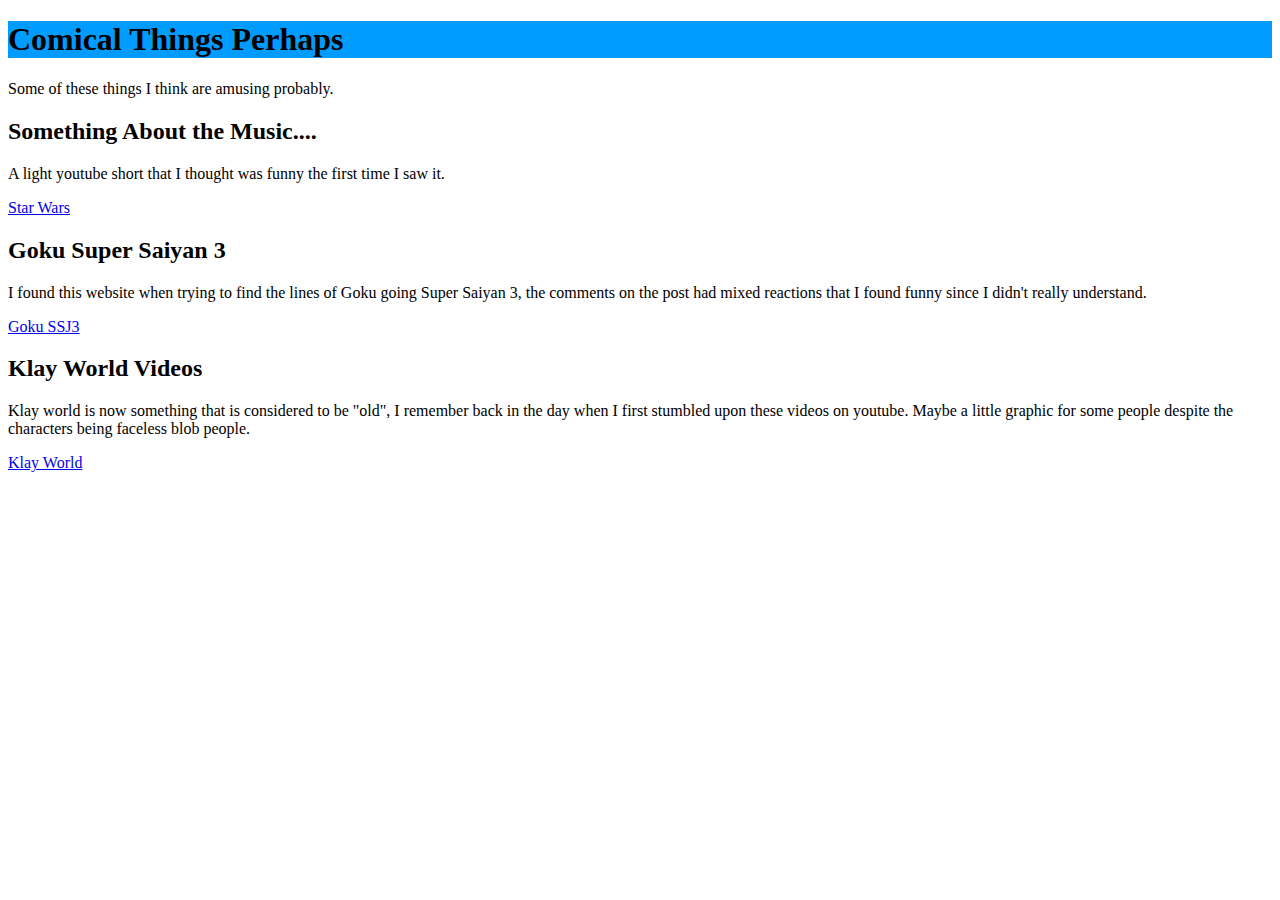
==== amuse.html @ 47c2555a "Create amuse.html" ====
<!DOCTYPE html>
<html>
    <head>
      <title>Comical Things Perhaps</title>
      <style>
        h1 {
          color: black;
          background-color: rgb(0,155,255);
        }
      </style>
    </head>
    <body>
      <h1>Comical Things Perhaps</h1>
      <p>Some of these things I think are amusing probably.</p>

      <h2>Something About the Music....</h2>
      <p>A light youtube short that I thought was funny the first time I saw it.</p>
      <a href="https://youtube.com/shorts/vYud9sZ91Mc?si=ZJwq2ExkKZj49ot-">Star Wars</a>

      <h2>Goku Super Saiyan 3</h2>
      <p>I found this website when trying to find the lines of Goku going Super Saiyan 3, the comments on the post had mixed reactions that I found funny since I didn't really understand.</p>
      <a href="https://www.resetera.com/threads/youre-going-to-love-this-trust-me.134048/">Goku SSJ3</a>

      <h2>Klay World Videos</h2>
      <p>Klay world is now something that is considered to be "old", I remember back in the day when I first stumbled upon these videos on youtube. Maybe a little graphic for some people despite the characters being faceless blob people. </p>
      <a href="https://youtu.be/t7YYDfN_2vQ?si=l3kGwTi68MqothVS">Klay World</a>
    </body>
</html>
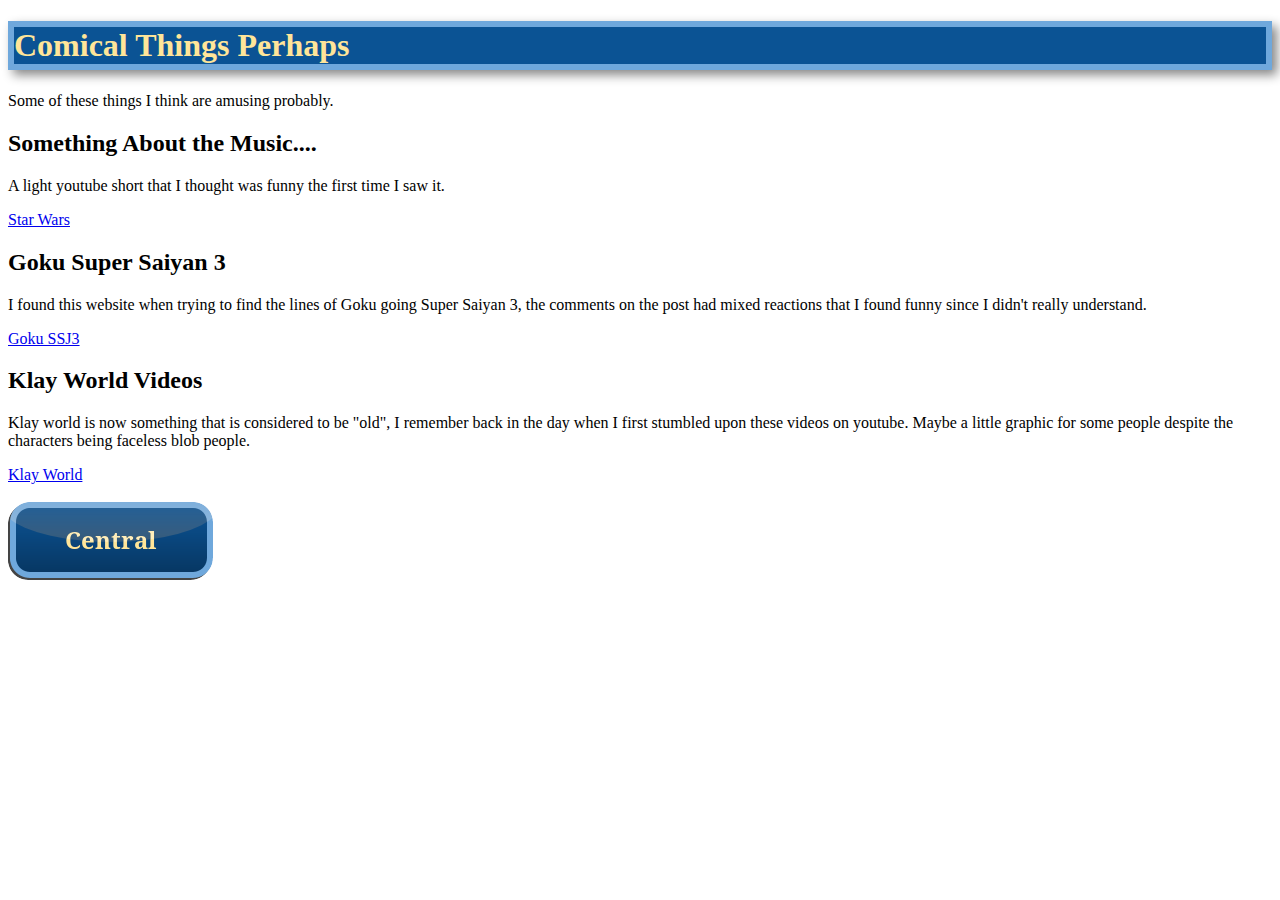
==== commit 7838d030: "implemented home buttons and style changes" ====
--- a/amuse.html
+++ b/amuse.html
@@ -1,28 +1,40 @@
 <!DOCTYPE html>
-<html>
-    <head>
-      <title>Comical Things Perhaps</title>
-      <style>
-        h1 {
-          color: black;
-          background-color: rgb(0,155,255);
-        }
-      </style>
-    </head>
-    <body>
-      <h1>Comical Things Perhaps</h1>
-      <p>Some of these things I think are amusing probably.</p>
+<html lang="en">
 
-      <h2>Something About the Music....</h2>
-      <p>A light youtube short that I thought was funny the first time I saw it.</p>
-      <a href="https://youtube.com/shorts/vYud9sZ91Mc?si=ZJwq2ExkKZj49ot-">Star Wars</a>
+<head>
+  <meta charset="UTF-8">
+  <title>Comical Things Perhaps</title>
+  <style>
+    h1 {
+      color: rgb(255, 229, 153);
+      background-color: rgb(11, 83, 148);
+      border: 6px solid #6fa8dc;
+      box-shadow: 5px 5px 10px #888888;
+    }
+  </style>
+</head>
 
-      <h2>Goku Super Saiyan 3</h2>
-      <p>I found this website when trying to find the lines of Goku going Super Saiyan 3, the comments on the post had mixed reactions that I found funny since I didn't really understand.</p>
-      <a href="https://www.resetera.com/threads/youre-going-to-love-this-trust-me.134048/">Goku SSJ3</a>
+<body>
+  <h1>Comical Things Perhaps</h1>
+  <p>Some of these things I think are amusing probably.</p>
 
-      <h2>Klay World Videos</h2>
-      <p>Klay world is now something that is considered to be "old", I remember back in the day when I first stumbled upon these videos on youtube. Maybe a little graphic for some people despite the characters being faceless blob people. </p>
-      <a href="https://youtu.be/t7YYDfN_2vQ?si=l3kGwTi68MqothVS">Klay World</a>
-    </body>
-</html>
+  <h2>Something About the Music....</h2>
+  <p>A light youtube short that I thought was funny the first time I saw it.</p>
+  <a href="https://youtube.com/shorts/vYud9sZ91Mc?si=ZJwq2ExkKZj49ot-">Star Wars</a>
+
+  <h2>Goku Super Saiyan 3</h2>
+  <p>I found this website when trying to find the lines of Goku going Super Saiyan 3, the comments on the post had mixed
+    reactions that I found funny since I didn't really understand.</p>
+  <a href="https://www.resetera.com/threads/youre-going-to-love-this-trust-me.134048/">Goku SSJ3</a>
+
+  <h2>Klay World Videos</h2>
+  <p>Klay world is now something that is considered to be "old", I remember back in the day when I first stumbled upon
+    these videos on youtube. Maybe a little graphic for some people despite the characters being faceless blob people.
+  </p>
+  <a href="https://youtu.be/t7YYDfN_2vQ?si=l3kGwTi68MqothVS">Klay World</a>
+  <br>
+  <br>
+  <a href="index.html"><img src="images/homebutton.png" alt="Home Button"></a>
+</body>
+
+</html>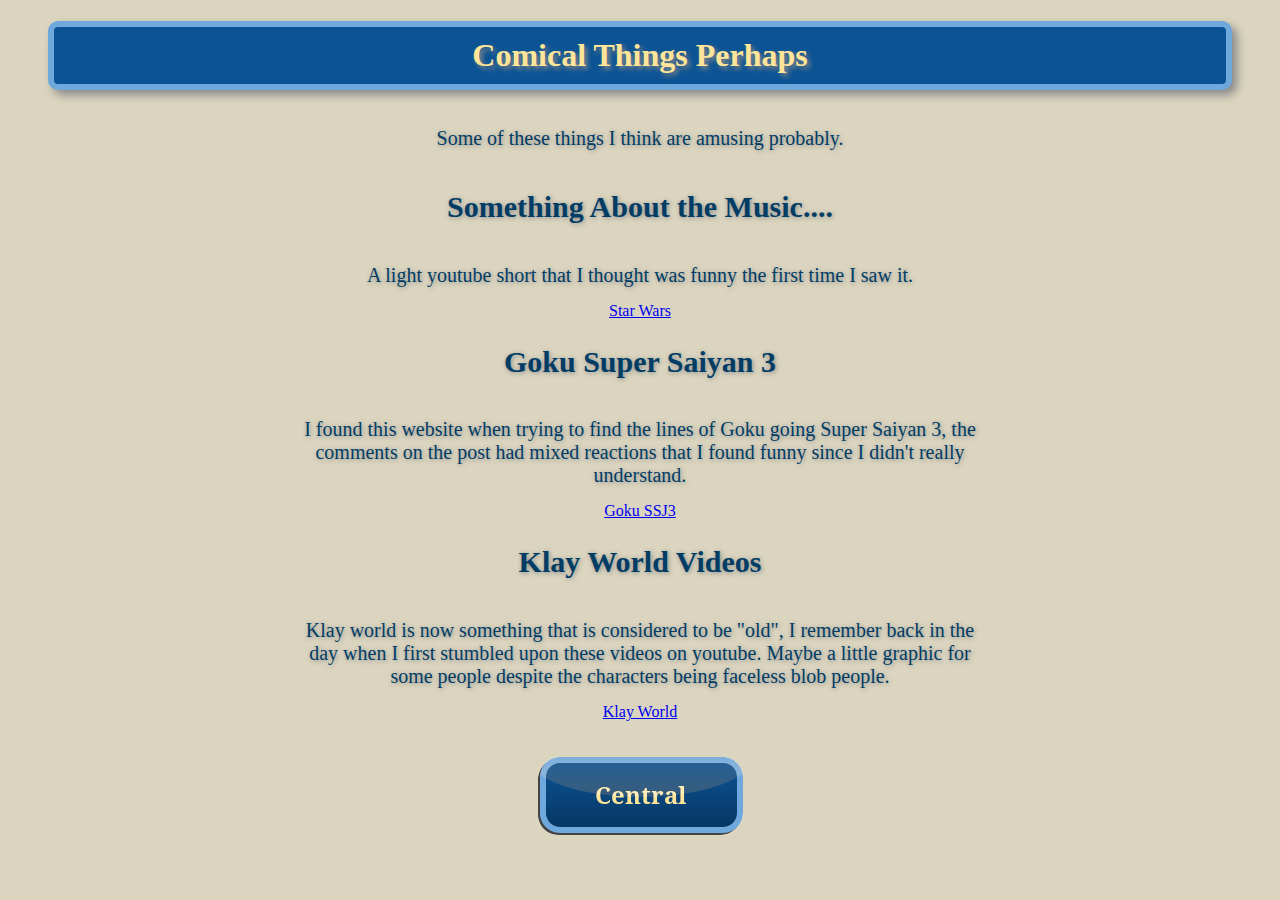
==== commit 4063901f: "Updated main.css" ====
--- a/amuse.html
+++ b/amuse.html
@@ -4,6 +4,7 @@
 <head>
   <meta charset="UTF-8">
   <title>Comical Things Perhaps</title>
+  <link rel="stylesheet" href="css/main.css">
   <style>
     h1 {
       color: rgb(255, 229, 153);
--- a/css/main.css
+++ b/css/main.css
@@ -0,0 +1,48 @@
+:root body {
+    display: flex;
+    flex-direction: column;
+    align-items: center;
+    justify-content: flex-start;
+    height: 100vh;
+    margin: 0;
+    background-color: #dbd5bf;
+}
+
+img {
+    border-radius: 10px;
+}
+
+h1 {
+    color: rgb(255, 229, 153);
+    text-shadow: 3px 3px 5px #888888;
+    background-color: #013C65;
+    border: 6px solid #6fa8dc;
+    box-shadow: 5px 5px 10px #888888;
+    border-radius: 10px;
+    padding: 10px;
+    width: 90%;
+    text-align: center;
+}
+
+h2 {
+    font-size: 30px;
+    text-shadow: 1px 1px 5px #888888;
+    color: #013C65;
+    text-align: center;
+}
+
+h3 {
+    text-shadow: 1px 1px 5px #888888;
+    color: #013C65;
+    text-align: center;
+}
+
+p {
+    font-size: 20px;
+    text-shadow: 1px 1px 5px #888888;
+    color: #013C65;
+    text-align: center;
+    margin: 15px;
+    margin-left: 300px;
+    margin-right: 300px;
+}